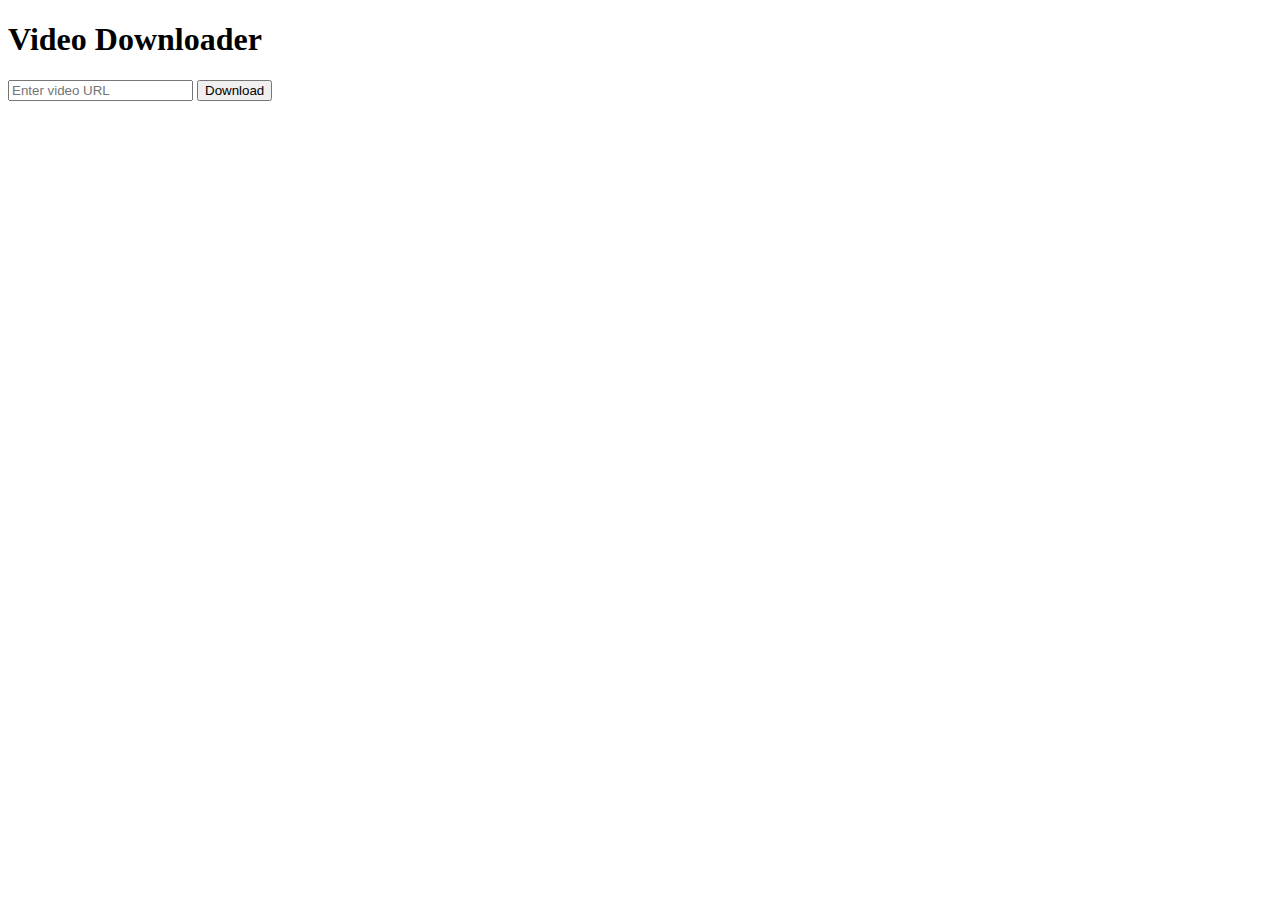
==== templates/index.html @ 3079b266 "initial iteration of app. At least pre-pre-alpha..." ====
<!DOCTYPE html>
<html>
<head>
    <title>Video Downloader</title>
</head>
<body>
    <h1>Video Downloader</h1>
    <form action="/download" method="post">
        <input type="text" name="url" placeholder="Enter video URL" required>
        <input type="submit" value="Download">
    </form>
</body>
</html>
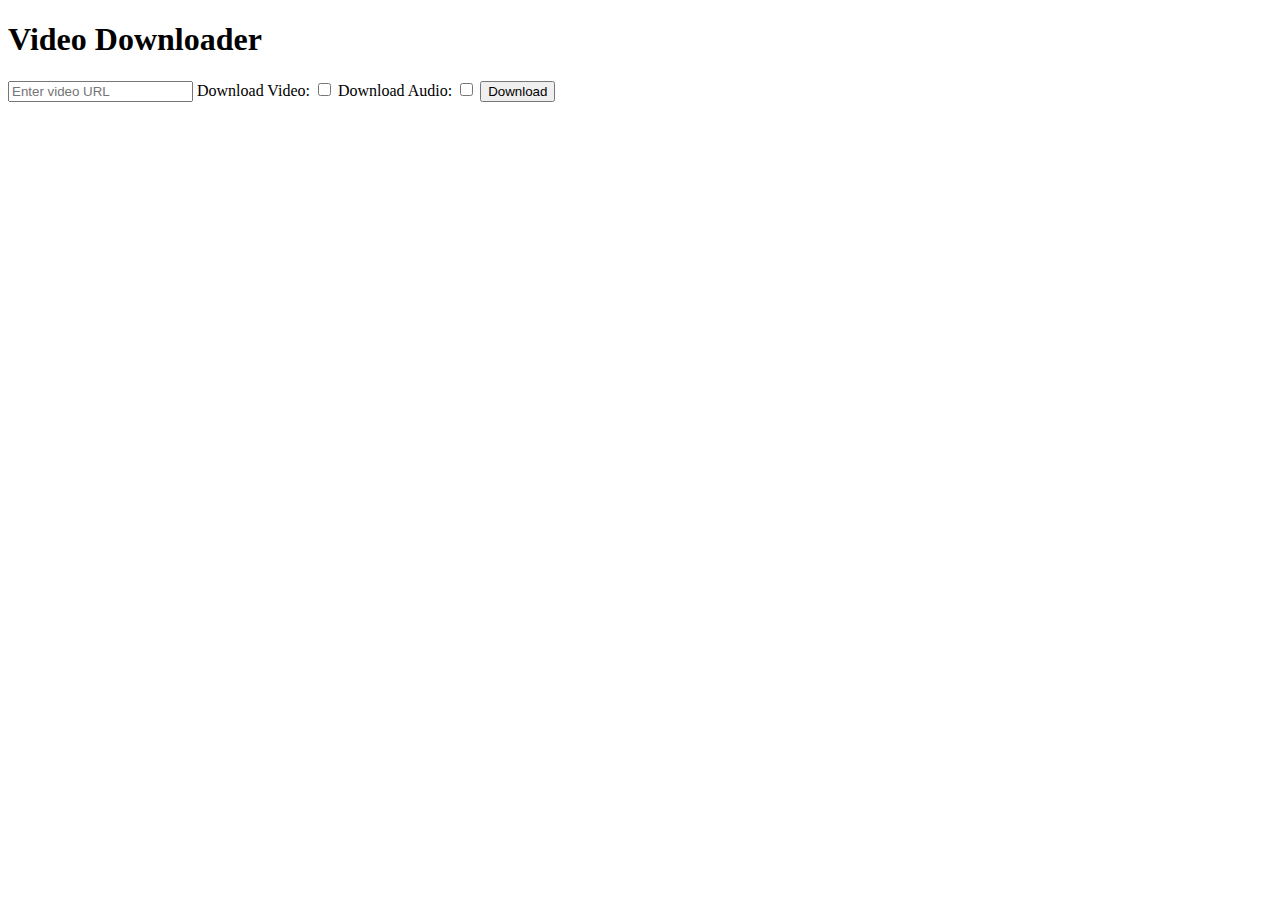
==== commit 84516874: "Added video or audio options. Added basic css (it's ugly)." ====
--- a/templates/index.html
+++ b/templates/index.html
@@ -2,13 +2,19 @@
 <html>
 <head>
     <title>Video Downloader</title>
+    <link rel="stylesheet" type="text/css" href="{{ url_for('static', filename='style.css') }}">
 </head>
 <body>
-    <h1>Video Downloader</h1>
-    <form action="/download" method="post">
-        <input type="text" name="url" placeholder="Enter video URL" required>
-        <input type="submit" value="Download">
-    </form>
+    <div class="container">
+        <h1>Video Downloader</h1>
+        <form action="/download" method="post">
+            <input type="text" name="url" placeholder="Enter video URL" required>
+            <label for="download_video">Download Video:</label>
+            <input type="checkbox" id="download_video" name="download_video">
+            <label for="download_audio">Download Audio:</label>
+            <input type="checkbox" id="download_audio" name="download_audio">
+            <input type="submit" value="Download">
+        </form>
+    </div>
 </body>
 </html>
-
